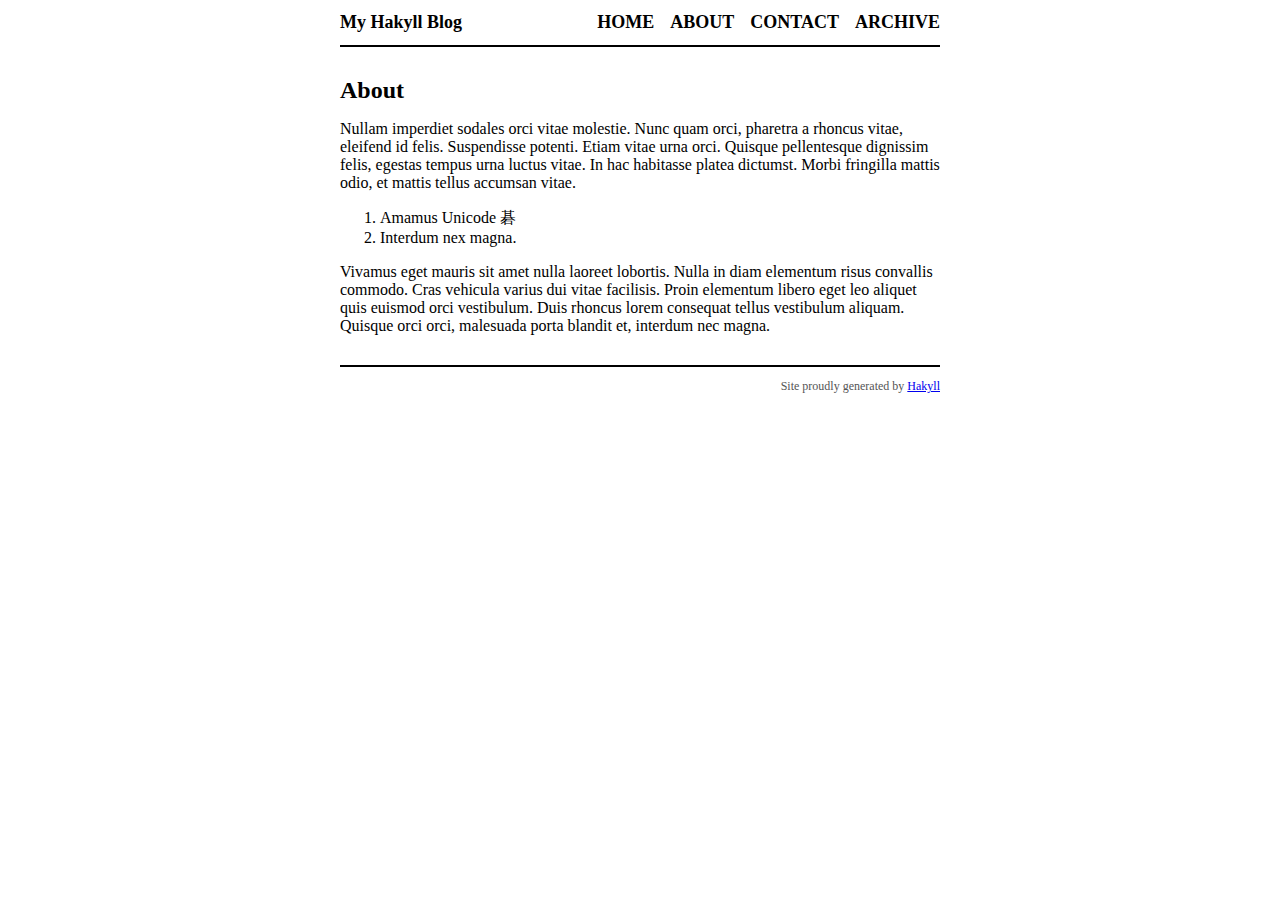
==== about.html @ d4dbed40 "Built by Travis ( build 7 )" ====
<?xml version="1.0" encoding="UTF-8" ?>
<!DOCTYPE html PUBLIC "-//W3C//DTD XHTML 1.0 Strict//EN" "http://www.w3.org/TR/xhtml1/DTD/xhtml1-strict.dtd">
<html xmlns="http://www.w3.org/1999/xhtml" xml:lang="en" lang="en">
    <head>
        <meta http-equiv="Content-Type" content="text/html; charset=UTF-8" />
        <title>My Hakyll Blog - About</title>
        <link rel="stylesheet" type="text/css" href="./css/default.css" />
    </head>
    <body>
        <div id="header">
            <div id="logo">
                <a href="./">My Hakyll Blog</a>
            </div>
            <div id="navigation">
                <a href="./">Home</a>
                <a href="./about.html">About</a>
                <a href="./contact.html">Contact</a>
                <a href="./archive.html">Archive</a>
            </div>
        </div>

        <div id="content">
            <h1>About</h1>

            <p>Nullam imperdiet sodales orci vitae molestie. Nunc quam orci, pharetra a rhoncus vitae, eleifend id felis. Suspendisse potenti. Etiam vitae urna orci. Quisque pellentesque dignissim felis, egestas tempus urna luctus vitae. In hac habitasse platea dictumst. Morbi fringilla mattis odio, et mattis tellus accumsan vitae.</p>
<ol style="list-style-type: decimal">
<li>Amamus Unicode 碁</li>
<li>Interdum nex magna.</li>
</ol>
<p>Vivamus eget mauris sit amet nulla laoreet lobortis. Nulla in diam elementum risus convallis commodo. Cras vehicula varius dui vitae facilisis. Proin elementum libero eget leo aliquet quis euismod orci vestibulum. Duis rhoncus lorem consequat tellus vestibulum aliquam. Quisque orci orci, malesuada porta blandit et, interdum nec magna.</p>
        </div>
        <div id="footer">
            Site proudly generated by
            <a href="http://jaspervdj.be/hakyll">Hakyll</a>
        </div>
    </body>
</html>
---- css/default.css ----
body{color:black;font-size:16px;margin:0px auto 0px auto;width:600px}div#header{border-bottom:2px solid black;margin-bottom:30px;padding:12px 0px 12px 0px}div#logo a{color:black;float:left;font-size:18px;font-weight:bold;text-decoration:none}div#header #navigation{text-align:right}div#header #navigation a{color:black;font-size:18px;font-weight:bold;margin-left:12px;text-decoration:none;text-transform:uppercase}div#footer{border-top:solid 2px black;color:#555;font-size:12px;margin-top:30px;padding:12px 0px 12px 0px;text-align:right}h1{font-size:24px}h2{font-size:20px}div.info{color:#555;font-size:14px;font-style:italic}
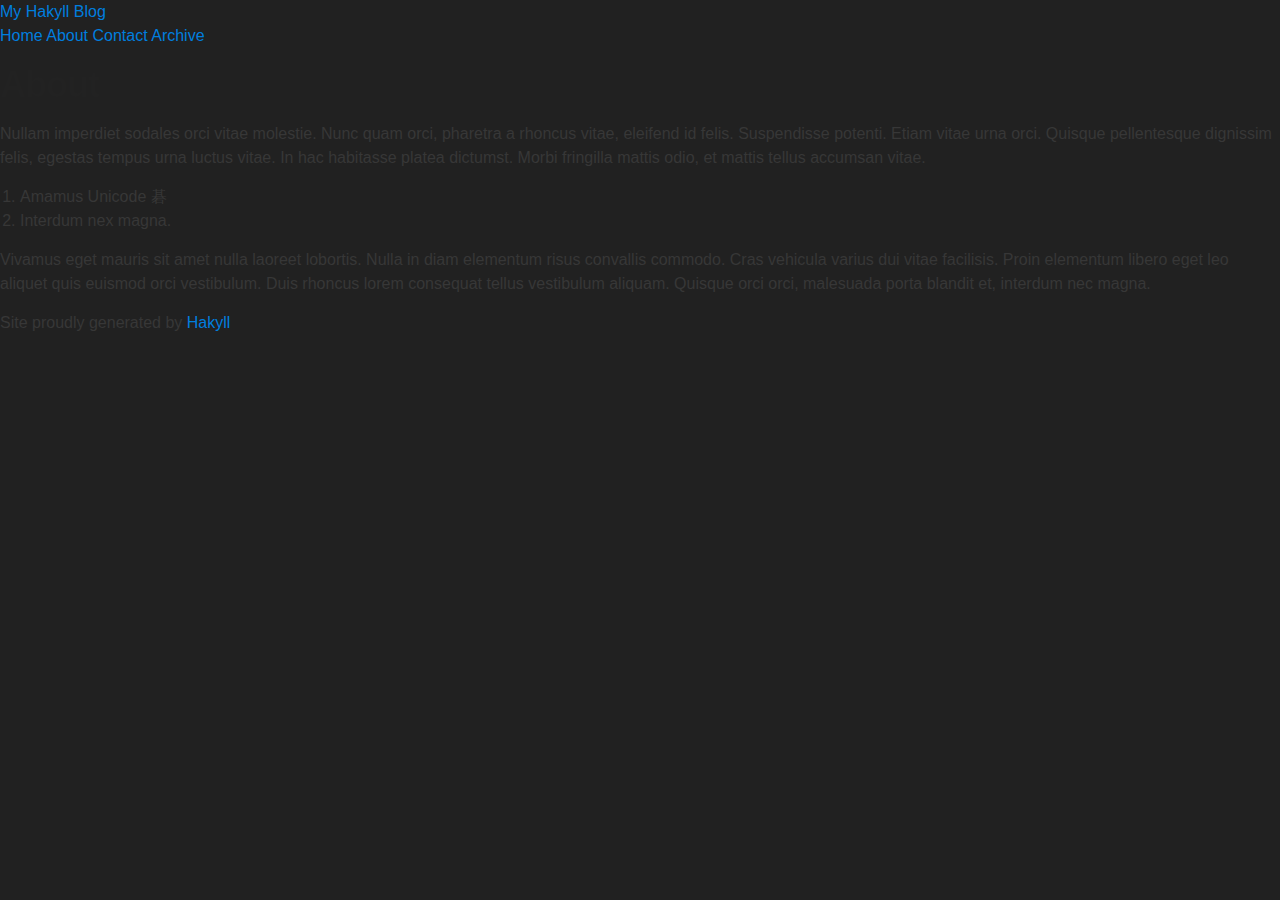
==== commit c11c95b7: "Built by Travis ( build 9 )" ====
--- a/about.html
+++ b/about.html
@@ -4,7 +4,7 @@
     <head>
         <meta http-equiv="Content-Type" content="text/html; charset=UTF-8" />
         <title>My Hakyll Blog - About</title>
-        <link rel="stylesheet" type="text/css" href="./css/default.css" />
+        <link rel="stylesheet" type="text/css" media="screen" href="./css/stylesheet.css" />
     </head>
     <body>
         <div id="header">
--- a/css/stylesheet.css
+++ b/css/stylesheet.css
@@ -0,0 +1 @@
+ @import url(github-light.css);html, body, div, span, applet, object, iframe, h1, h2, h3, h4, h5, h6, p, blockquote, pre, a, abbr, acronym, address, big, cite, code, del, dfn, em, img, ins, kbd, q, s, samp, small, strike, strong, sub, sup, tt, var, b, u, i, center, dl, dt, dd, ol, ul, li, fieldset, form, label, legend, table, caption, tbody, tfoot, thead, tr, th, td, article, aside, canvas, details, embed, figure, figcaption, footer, header, hgroup, menu, nav, output, ruby, section, summary, time, mark, audio, video{margin:0;padding:0;border:0;font:inherit;vertical-align:baseline}article, aside, details, figcaption, figure, footer, header, hgroup, menu, nav, section{display:block}ol, ul{list-style:none}table{border-collapse:collapse;border-spacing:0}body{box-sizing:border-box;color:#373737;background:#212121;font-size:16px;font-family:'Myriad Pro', Calibri, Helvetica, Arial, sans-serif;line-height:1.5;-webkit-font-smoothing:antialiased}h1, h2, h3, h4, h5, h6{margin:10px 0;font-weight:700;color:#222222;font-family:'Lucida Grande', 'Calibri', Helvetica, Arial, sans-serif;letter-spacing:-1px}h1{font-size:36px;font-weight:700}h2{padding-bottom:10px;font-size:32px;background:url('../images/bg_hr.png') repeat-x bottom}h3{font-size:24px}h4{font-size:21px}h5{font-size:18px}h6{font-size:16px}p{margin:10px 0 15px 0}footer p{color:#f2f2f2}a{text-decoration:none;color:#007edf;text-shadow:none;transition:color 0.5s ease;transition:text-shadow 0.5s ease;-webkit-transition:color 0.5s ease;-webkit-transition:text-shadow 0.5s ease;-moz-transition:color 0.5s ease;-moz-transition:text-shadow 0.5s ease;-o-transition:color 0.5s ease;-o-transition:text-shadow 0.5s ease;-ms-transition:color 0.5s ease;-ms-transition:text-shadow 0.5s ease}a:hover, a:focus{text-decoration:underline}footer a{color:#F2F2F2;text-decoration:underline}em{font-style:italic}strong{font-weight:bold}img{position:relative;margin:0 auto;max-width:739px;padding:5px;margin:10px 0 10px 0;border:1px solid #ebebeb;box-shadow:0 0 5px #ebebeb;-webkit-box-shadow:0 0 5px #ebebeb;-moz-box-shadow:0 0 5px #ebebeb;-o-box-shadow:0 0 5px #ebebeb;-ms-box-shadow:0 0 5px #ebebeb}p img{display:inline;margin:0;padding:0;vertical-align:middle;text-align:center;border:none}pre, code{width:100%;color:#222;background-color:#fff;font-family:Monaco, "Bitstream Vera Sans Mono", "Lucida Console", Terminal, monospace;font-size:14px;border-radius:2px;-moz-border-radius:2px;-webkit-border-radius:2px}pre{width:100%;padding:10px;box-shadow:0 0 10px rgba(0,0,0,.1);overflow:auto}code{padding:3px;margin:0 3px;box-shadow:0 0 10px rgba(0,0,0,.1)}pre code{display:block;box-shadow:none}blockquote{color:#666;margin-bottom:20px;padding:0 0 0 20px;border-left:3px solid #bbb}ul, ol, dl{margin-bottom:15px}ul{list-style-position:inside;list-style:disc;padding-left:20px}ol{list-style-position:inside;list-style:decimal;padding-left:20px}dl dt{font-weight:bold}dl dd{padding-left:20px;font-style:italic}dl p{padding-left:20px;font-style:italic}hr{height:1px;margin-bottom:5px;border:none;background:url('../images/bg_hr.png') repeat-x center}table{border:1px solid #373737;margin-bottom:20px;text-align:left}th{font-family:'Lucida Grande', 'Helvetica Neue', Helvetica, Arial, sans-serif;padding:10px;background:#373737;color:#fff}td{padding:10px;border:1px solid #373737}form{background:#f2f2f2;padding:20px}.outer{width:100%}.inner{position:relative;max-width:640px;padding:20px 10px;margin:0 auto}#forkme_banner{display:block;position:absolute;top:0;right:10px;z-index:10;padding:10px 50px 10px 10px;color:#fff;background:url('../images/blacktocat.png') #0090ff no-repeat 95% 50%;font-weight:700;box-shadow:0 0 10px rgba(0,0,0,.5);border-bottom-left-radius:2px;border-bottom-right-radius:2px}#header_wrap{background:#212121;background:-moz-linear-gradient(top, #373737, #212121);background:-webkit-linear-gradient(top, #373737, #212121);background:-ms-linear-gradient(top, #373737, #212121);background:-o-linear-gradient(top, #373737, #212121);background:linear-gradient(top, #373737, #212121)}#header_wrap .inner{padding:50px 10px 30px 10px}#project_title{margin:0;color:#fff;font-size:42px;font-weight:700;text-shadow:#111 0px 0px 10px}#project_tagline{color:#fff;font-size:24px;font-weight:300;background:none;text-shadow:#111 0px 0px 10px}#downloads{position:absolute;width:210px;z-index:10;bottom:-40px;right:0;height:70px;background:url('../images/icon_download.png') no-repeat 0% 90%}.zip_download_link{display:block;float:right;width:90px;height:70px;text-indent:-5000px;overflow:hidden;background:url(../images/sprite_download.png) no-repeat bottom left}.tar_download_link{display:block;float:right;width:90px;height:70px;text-indent:-5000px;overflow:hidden;background:url(../images/sprite_download.png) no-repeat bottom right;margin-left:10px}.zip_download_link:hover{background:url(../images/sprite_download.png) no-repeat top left}.tar_download_link:hover{background:url(../images/sprite_download.png) no-repeat top right}#main_content_wrap{background:#f2f2f2;border-top:1px solid #111;border-bottom:1px solid #111}#main_content{padding-top:40px}#footer_wrap{background:#212121}@media screen and (max-width:480px){body{font-size:14px}#downloads{display:none}.inner{min-width:320px;max-width:480px}#project_title{font-size:32px}h1{font-size:28px}h2{font-size:24px}h3{font-size:21px}h4{font-size:18px}h5{font-size:14px}h6{font-size:12px}code, pre{min-width:320px;max-width:480px;font-size:11px}}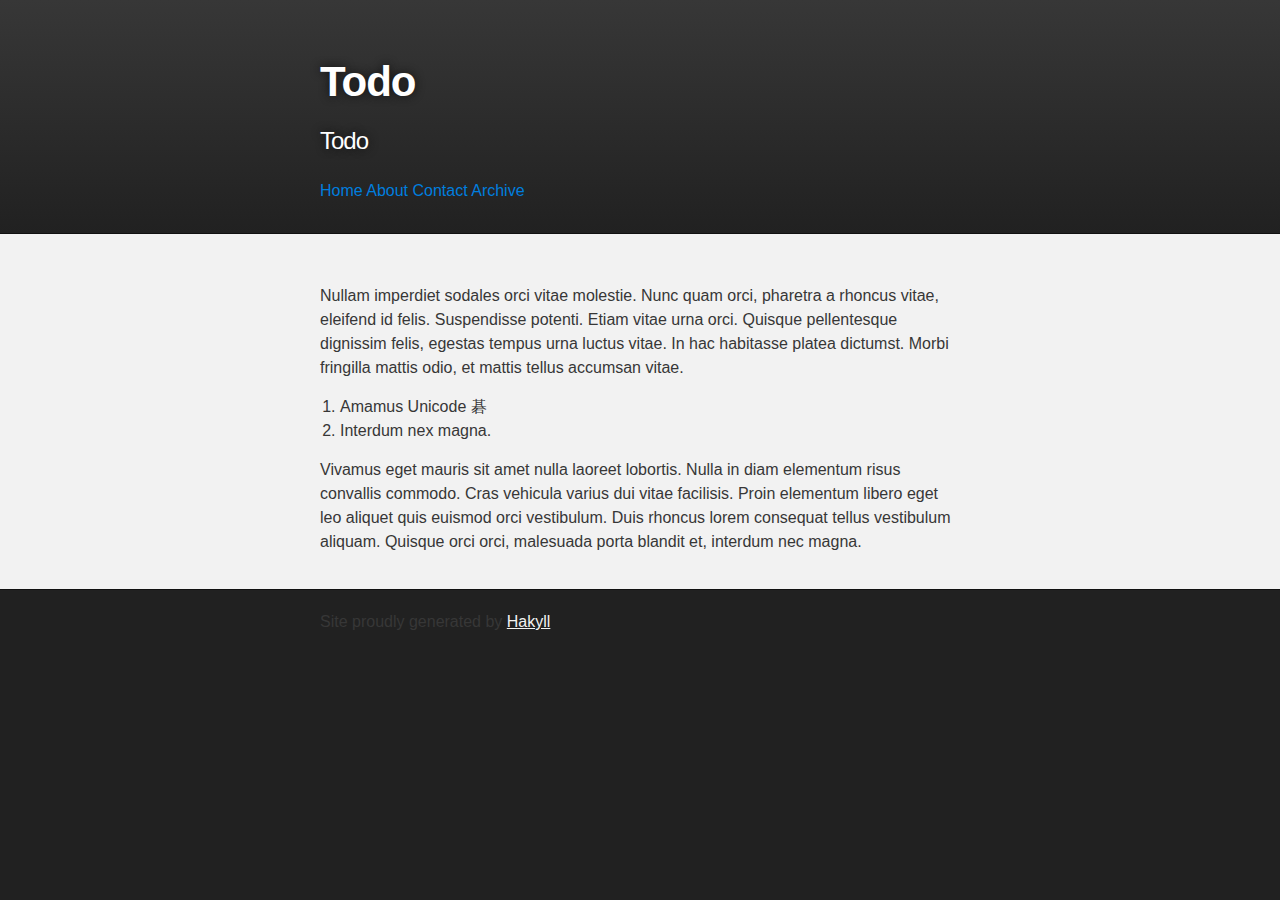
==== commit 4f1ad3d2: "Built by Travis ( build 11 )" ====
--- a/about.html
+++ b/about.html
@@ -1,26 +1,34 @@
-<?xml version="1.0" encoding="UTF-8" ?>
-<!DOCTYPE html PUBLIC "-//W3C//DTD XHTML 1.0 Strict//EN" "http://www.w3.org/TR/xhtml1/DTD/xhtml1-strict.dtd">
-<html xmlns="http://www.w3.org/1999/xhtml" xml:lang="en" lang="en">
+<!DOCTYPE html>
+<html>
     <head>
-        <meta http-equiv="Content-Type" content="text/html; charset=UTF-8" />
+        <meta charset="utf-8" />
+        <meta http-equiv="X-UA-Compatible" content="chrome=1">
+        <meta name="description" content="todo">
+
+        <link rel="stylesheet" type="text/css" media="screen" href="./css/stylesheet.css" />
+
         <title>My Hakyll Blog - About</title>
-        <link rel="stylesheet" type="text/css" media="screen" href="./css/stylesheet.css" />
     </head>
     <body>
-        <div id="header">
-            <div id="logo">
-                <a href="./">My Hakyll Blog</a>
-            </div>
-            <div id="navigation">
-                <a href="./">Home</a>
+
+        <div id="header_wrap" class="outer">
+            <header class="inner">
+              <h1 id="project_title">Todo</h1>
+              <h2 id="project_tagline">Todo</h2>
+
+              <div id="navigation">
+                <a href="./index.html">Home</a>
                 <a href="./about.html">About</a>
                 <a href="./contact.html">Contact</a>
                 <a href="./archive.html">Archive</a>
-            </div>
+              </div>
         </div>
 
-        <div id="content">
+        <div id="main_content_wrap" class="outer">
+          <section id="main_content" class="inner">
+            <!--
             <h1>About</h1>
+            -->
 
             <p>Nullam imperdiet sodales orci vitae molestie. Nunc quam orci, pharetra a rhoncus vitae, eleifend id felis. Suspendisse potenti. Etiam vitae urna orci. Quisque pellentesque dignissim felis, egestas tempus urna luctus vitae. In hac habitasse platea dictumst. Morbi fringilla mattis odio, et mattis tellus accumsan vitae.</p>
 <ol style="list-style-type: decimal">
@@ -28,10 +36,13 @@
 <li>Interdum nex magna.</li>
 </ol>
 <p>Vivamus eget mauris sit amet nulla laoreet lobortis. Nulla in diam elementum risus convallis commodo. Cras vehicula varius dui vitae facilisis. Proin elementum libero eget leo aliquet quis euismod orci vestibulum. Duis rhoncus lorem consequat tellus vestibulum aliquam. Quisque orci orci, malesuada porta blandit et, interdum nec magna.</p>
+          </section>
         </div>
-        <div id="footer">
+        <div id="footer_wrap" class="outer">
+          <footer class="inner">
             Site proudly generated by
             <a href="http://jaspervdj.be/hakyll">Hakyll</a>
+          </fotter>
         </div>
     </body>
 </html>
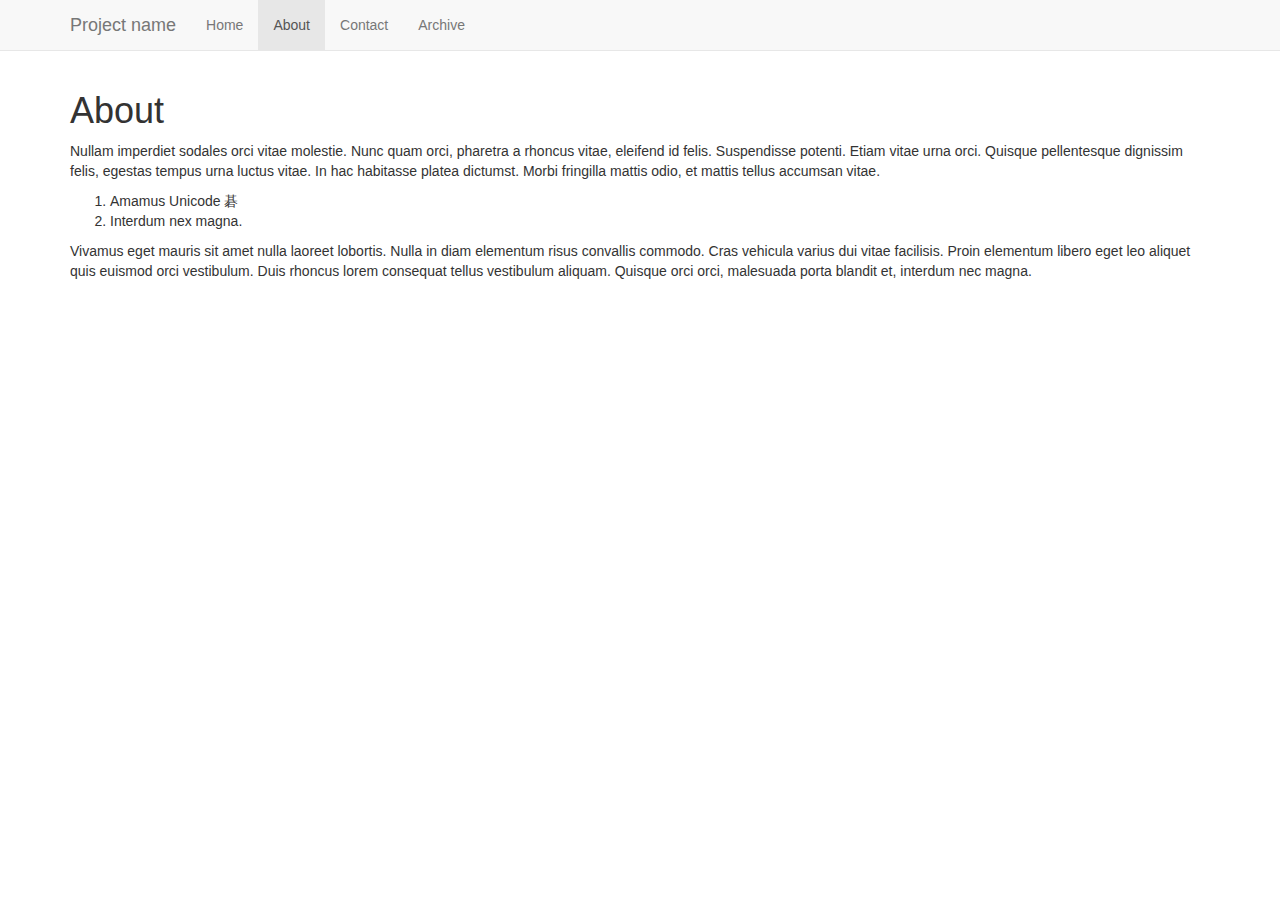
==== commit 07c9a017: "Built by Travis ( build 13 )" ====
--- a/about.html
+++ b/about.html
@@ -2,47 +2,74 @@
 <html>
     <head>
         <meta charset="utf-8" />
-        <meta http-equiv="X-UA-Compatible" content="chrome=1">
-        <meta name="description" content="todo">
-
-        <link rel="stylesheet" type="text/css" media="screen" href="./css/stylesheet.css" />
+        <meta http-equiv="X-UA-Compatible" content="IE=edge">
+        <meta name="viewport" content="width=device-width, initial-scale=1">
 
         <title>My Hakyll Blog - About</title>
+
+        <!-- Bootstrap -->
+        <link href="css/bootstrap.min.css" rel="stylesheet">
+
     </head>
     <body>
+      <nav class="navbar navbar-default navbar-static-top">
+        <div class="container">
+          <div class="navbar_header">
+            <button type="button" class="navbar-toggle collapsed" data-toggle="collapse" data-target=".navbar-collapse" aria-expanded="false" aria-controls="navbar">
+              <span class="sr-only">Toggle navigation</span>
+              <span class="icon-bar"></span>
+              <span class="icon-bar"></span>
+              <span class="icon-bar"></span>
+            </button>
+            <a class="navbar-brand" href="#"> Project name</a>
+          </div>
+          <div id="navbar" class="navbar-collapse collapse">
+            <ul class="nav navbar-nav">
+              <li>
+                <a href="./index.html">Home</a></li>
+              <li class="active">
+                <a href="./about.html">About</a></li>
+              <li>
+                <a href="./contact.html">Contact</a></li>
+              <li>
+                <a href="./archive.html">Archive</a></li>
+            </ul>
+          </div>
+        </div>
+      </nav>
+      <div class="container">
+      <!--
+      <div id="main_content_wrap" class="outer">
+          <section id="main_content" class="inner">
+       -->
+      <h1>About</h1>
 
-        <div id="header_wrap" class="outer">
-            <header class="inner">
-              <h1 id="project_title">Todo</h1>
-              <h2 id="project_tagline">Todo</h2>
-
-              <div id="navigation">
-                <a href="./index.html">Home</a>
-                <a href="./about.html">About</a>
-                <a href="./contact.html">Contact</a>
-                <a href="./archive.html">Archive</a>
-              </div>
-        </div>
-
-        <div id="main_content_wrap" class="outer">
-          <section id="main_content" class="inner">
-            <!--
-            <h1>About</h1>
-            -->
-
-            <p>Nullam imperdiet sodales orci vitae molestie. Nunc quam orci, pharetra a rhoncus vitae, eleifend id felis. Suspendisse potenti. Etiam vitae urna orci. Quisque pellentesque dignissim felis, egestas tempus urna luctus vitae. In hac habitasse platea dictumst. Morbi fringilla mattis odio, et mattis tellus accumsan vitae.</p>
+      <p>Nullam imperdiet sodales orci vitae molestie. Nunc quam orci, pharetra a rhoncus vitae, eleifend id felis. Suspendisse potenti. Etiam vitae urna orci. Quisque pellentesque dignissim felis, egestas tempus urna luctus vitae. In hac habitasse platea dictumst. Morbi fringilla mattis odio, et mattis tellus accumsan vitae.</p>
 <ol style="list-style-type: decimal">
 <li>Amamus Unicode 碁</li>
 <li>Interdum nex magna.</li>
 </ol>
 <p>Vivamus eget mauris sit amet nulla laoreet lobortis. Nulla in diam elementum risus convallis commodo. Cras vehicula varius dui vitae facilisis. Proin elementum libero eget leo aliquet quis euismod orci vestibulum. Duis rhoncus lorem consequat tellus vestibulum aliquam. Quisque orci orci, malesuada porta blandit et, interdum nec magna.</p>
+      <!--
           </section>
         </div>
+
         <div id="footer_wrap" class="outer">
           <footer class="inner">
             Site proudly generated by
             <a href="http://jaspervdj.be/hakyll">Hakyll</a>
           </fotter>
         </div>
+       -->
+      </div> <!-- /container -->
+
+
+    <!-- Bootstrap core JavaScript
+    ================================================== -->
+    <!-- Placed at the end of the document so the pages load faster -->
+    <script src="https://ajax.googleapis.com/ajax/libs/jquery/1.11.3/jquery.min.js"></script>
+    <script src="../../dist/js/bootstrap.min.js"></script>
+    <!-- IE10 viewport hack for Surface/desktop Windows 8 bug -->
+    <script src="../../assets/js/ie10-viewport-bug-workaround.js"></script>
     </body>
 </html>
